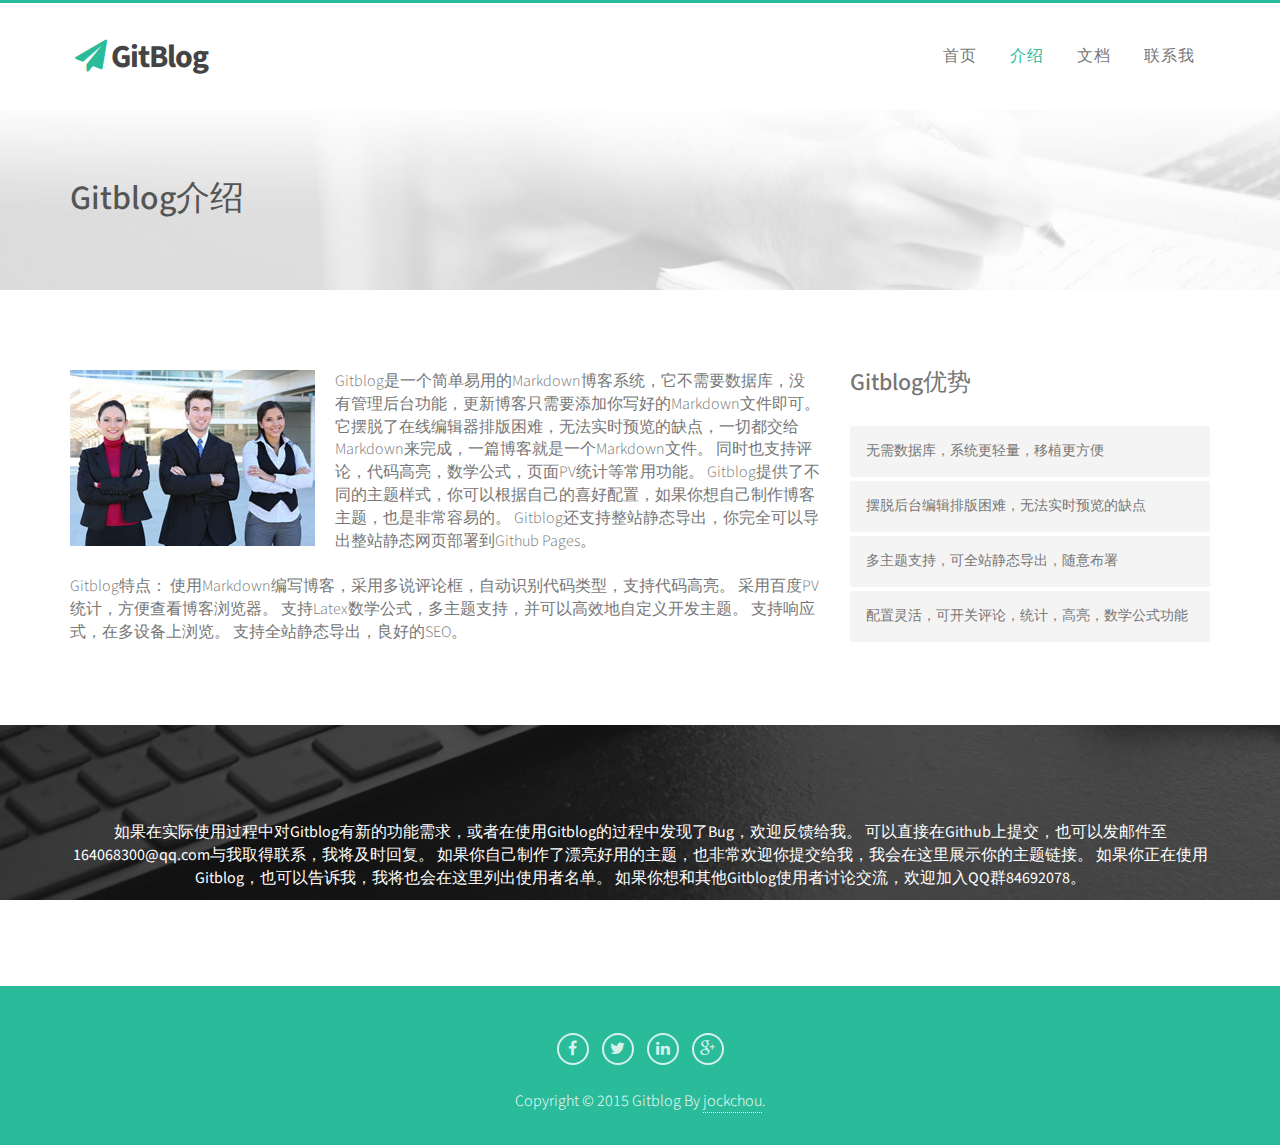
==== about.html @ df1fb7c6 "update" ====
<!DOCTYPE html>

<html lang="en">
<head>
    <meta charset="utf-8">
    <meta content="width=device-width, initial-scale=1" name="viewport">

    <title>Gitblog | 介绍</title>
    <meta name="keywords" content="GitBlog官网,GitBlog,Markdown博客,Github博客,markdown写博客">
	<meta name="description" content="Gitblog是一个简单易用的Markdown博客系统，它不需要数据库，没有管理后台功能，更新博客只需要添加你写好的Markdown文件即可。">
    <link href="css/bootstrap.min.css" rel="stylesheet">
    <link href="css/flexslider.css" rel="stylesheet">
    <link href="css/style.css" rel="stylesheet">
    <link href="css/font-awesome.min.css" rel="stylesheet">
    <script src="js/jquery.min.js"></script>
    <link href="http://fonts.useso.com/css?family=Source+Sans+Pro:200,300,400,600,700,900" rel="stylesheet" type="text/css">
</head>

<body>
    <div class="header">
        <div class="container">
            <a class="navbar-brand" href="index.html"><i class="fa fa-paper-plane"></i> GitBlog</a>

            <div class="menu">
                <a class="toggleMenu" href="#"><img alt="GitBlog" src="images/nav_icon.png"></a>

                <ul class="nav" id="nav">
                    <li>
                        <a href="index.html">首页</a>
                    </li>
                    <li class="current">
                        <a href="about.html">介绍</a>
                    </li>
                    <li>
                        <a href="http://gitblogdoc.sinaapp.com/">文档</a>
                    </li>
                    <li>
                        <a href="contact.html">联系我</a>
                    </li>
                    <li style="list-style: none; display: inline">
                        <div class="clear"></div>
                    </li>
                </ul>
                <script src="js/responsive-nav.js" type="text/javascript"></script>
            </div>
        </div>
    </div>


    <div class="about">
        <div class="container">
            <section class="title-section">
                <h1 class="title-header">Gitblog介绍</h1>
            </section>
        </div>
    </div>


    <div class="about_content">
        <div class="container">
            <div class="row">
                <div class="col-md-8">
                    <img alt="" class="img-responsive" src="images/a2.jpg">
                    <p>
                    Gitblog是一个简单易用的Markdown博客系统，它不需要数据库，没有管理后台功能，更新博客只需要添加你写好的Markdown文件即可。
                    它摆脱了在线编辑器排版困难，无法实时预览的缺点，一切都交给Markdown来完成，一篇博客就是一个Markdown文件。
                    同时也支持评论，代码高亮，数学公式，页面PV统计等常用功能。
                    Gitblog提供了不同的主题样式，你可以根据自己的喜好配置，如果你想自己制作博客主题，也是非常容易的。
                    Gitblog还支持整站静态导出，你完全可以导出整站静态网页部署到Github Pages。
                    </p>
                    <br/>
                    <p>
                    Gitblog特点：
                    使用Markdown编写博客，采用多说评论框，自动识别代码类型，支持代码高亮。
                    采用百度PV统计，方便查看博客浏览器。
                    支持Latex数学公式，多主题支持，并可以高效地自定义开发主题。
                    支持响应式，在多设备上浏览。
                    支持全站静态导出，良好的SEO。
                    </p>
                </div>
                
                <div class="col-md-4">
                        <div class="block-heading-two">
                            <h3><span>Gitblog优势</span>
                            </h3>
                        </div>


                        <div class="panel-group" id="accordion-alt3">
                            <div class="panel">
                                <div class="panel-heading">
                                    <h4 class="panel-title">无需数据库，系统更轻量，移植更方便</h4>
                                </div>
                            </div>


                            <div class="panel">
                                <div class="panel-heading">
                                    <h4 class="panel-title">摆脱后台编辑排版困难，无法实时预览的缺点
                                    </h4>
                                </div>
                            </div>


                            <div class="panel">
                                <div class="panel-heading">
                                    <h4 class="panel-title">多主题支持，可全站静态导出，随意布署</h4>
                                </div>
                            </div>


                            <div class="panel">
                                <div class="panel-heading">
                                    <h4 class="panel-title">配置灵活，可开关评论，统计，高亮，数学公式功能</h4>
                                </div>
                            </div>
                        </div>
                    </div>

            </div>
        </div>
    </div>


    <div class="highlight-info">
        <div class="overlay spacer">
            <div class="container">
                <div class="row text-center">
                    如果在实际使用过程中对Gitblog有新的功能需求，或者在使用Gitblog的过程中发现了Bug，欢迎反馈给我。
                    可以直接在Github上提交，也可以发邮件至164068300@qq.com与我取得联系，我将及时回复。
                    如果你自己制作了漂亮好用的主题，也非常欢迎你提交给我，我会在这里展示你的主题链接。
                    如果你正在使用Gitblog，也可以告诉我，我将也会在这里列出使用者名单。
                    如果你想和其他Gitblog使用者讨论交流，欢迎加入QQ群84692078。
                </div>
            </div>
        </div>
    </div>

    <div class="footer">
        <div class="footer_bottom">
            <div class="follow-us">
                <a class="fa fa-facebook social-icon" href="#"></a>
                <a class="fa fa-twitter social-icon" href="#"></a>
                <a class="fa fa-linkedin social-icon" href="#"></a>
                <a class="fa fa-google-plus social-icon" href="#"></a>
            </div>


            <div class="copy">
                <p>Copyright &copy; 2015 Gitblog By <a href="https://github.com/jockchou">jockchou</a>.</p>
            </div>
        </div>
    </div>
    <script src="js/bootstrap.min.js"></script> <script src="js/jquery.flexslider.js"></script>
</body>
</html>
---- css/style.css ----
h4, h5, h6, h1, h2, h3 {
	margin-top: 0;
}
ul, ol {
	margin: 0;
}
p {
	margin: 0;
	font-weight: 300;
}
html, body {
	font-family: 'Source Sans Pro', sans-serif;
	font-size: 100%;
	background-color: #FFF;
	color: #777;
}
body a {
	transition: 0.5s all;
	-webkit-transition: 0.5s all;
	-moz-transition: 0.5s all;
	-o-transition: 0.5s all;
	-ms-transition: 0.5s all;
}
.header {
	background: #fff;
	padding: 2em 0;
	border-top: 3px solid #2ABB9B;
}
.navbar-brand {
	font-size: 32px;
	font-weight: 700;
	color: #444;
	letter-spacing: -1px;
	padding: 5px;
}
.navbar-brand:hover {
	color: #2ABB9B;
}
.navbar-brand .fa {
	color: #2abb9b;
}
.copyrights{text-indent:-9999px;height:0;line-height:0;font-size:0;overflow:hidden;}
.menu {
	float: right;
}
.menu li {
	display: inline-block;
}
.menu li:first-child {
	margin-left: 0;
}
.menu li a {
	display: block;
	font-size: 1em;
	color: #777;
	-webkit-transition: all 0.3s ease;
	-moz-transition: all 0.3s ease;
	-o-transition: all 0.3s ease;
	transition: all 0.3s ease;
	text-transform: uppercase;
	font-weight: 500;
	letter-spacing: 1px;
}
#nav .current a {
	color: #2ABB9B;
	-webkit-transition: all 0.3s ease;
	-moz-transition: all 0.3s ease;
	-o-transition: all 0.3s ease;
	transition: all 0.3s ease;
}
.menu li a:hover, .menu li.active a {
	color: #2ABB9B;
	background: #fff !important;
}
.toggleMenu {
	display: none;
	padding: 4px 5px 0px 5px;
	border-radius: 2em;
	-webkit-border-radius: 2em;
	-moz-border-radius: 2em;
	-o-border-radius: 2em;
}
.nav:before, .nav:after {
	content: " ";
	display: table;
}
.nav:after {
	clear: both;
}
.nav ul {
	list-style: none;
}

@media screen and (max-width:800px) {
.menu {
	margin: 10px 0;
}
.active {
	display: block;
}
.menu li a {
	text-align: left;
	border-radius: 0;
	-webkit-border-radius: 0;
	-moz-border-radius: 0;
	-o-border-radius: 0;
}
.nav {
	list-style: none;
 *zoom: 1;
	width: 95%;
	position: absolute;
	right: 10px;
	background: #051619;
	top: 86px;
	z-index: 9999;
	border: 1px solid #B11D1D;
}
.menu li a span {
	text-align: center;
	top: 15px;
}
.nav li ul {
	width: 100%;
}
.menu ul {
	margin: 0;
}
.nav > li.hover > ul {
	width: 100%;
}
.nav > li {
	float: none;
	display: block;
}
.nav ul {
	display: block;
	width: 100%;
}
.nav > li.hover > ul, .nav li li.hover ul {
	position: static;
}
.nav li a {
	border-top: 1px solid #B11D1D;
	background: #fff;
}
.nav li:first-child a {
	border-top: none;
}
}
.banner {
	background: url(../images/banner.jpg) no-repeat center;
	min-height: 500px;
	width: 100%;
	-webkit-background-size: 100%;
	-moz-background-size: 100%;
	-o-background-size: 100%;
	background-size: 100%;
	-webkit-background-size: cover;
	-moz-background-size: cover;
	-o-background-size: cover;
	background-size: cover;
	padding-bottom: 100px;
}
.banner-info {
	margin-top: 8em;
}
.banner-info h1 {
	font-size: 3em;
	color: #eee;
	line-height: 1.4em;
	margin: 0em;
	font-weight: 500;
}
.banner-info p {
	color: #ddd;
	font-size: 1.2em;
	text-transform: uppercase;
	font-weight: 500;
	letter-spacing: 1px;
	line-height: 1.8em;
	margin-top: 1em;
}
.content_white {
	text-align: center;
	padding: 3em 0;
}
.content_white h2 {
	font-size: 2em;
	font-weight: 500;
}
.content_white p {
	color: #777;
	font-size: 1.2em;
	font-weight: 300;
	line-height: 0.6em;
}
.featured_content {
	background: #2ABB9B;
}
.feature_grid1 {
	width: 23.5%;
	margin-right: 2em;
	border-right: 1px solid #5fccb4;
	padding: 4em 2em 4em 0;
}
.feature_grid2 {
	width: 21%;
	padding: 4em 0;
}
.feature_grid1 .fa, .feature_grid2 .fa {
	color: #e5e52d;
}
h3.m_1 {
	padding: 0.8em 0;
	margin: 0;
}
h3.m_1 a {
	font-size: 1.1em;
	color: #fff;
	text-decoration: none;
	text-shadow: 1px 1px #4ca390;
}
h3.m_1 a:hover {
	color: #e5e52d;
}
p.m_2 {
	color: #e9f8f5;
	font-size: 1em;
	line-height: 1.5em;
	margin-bottom: 1em;
	font-weight: 300;
}
.banner_btn {
	display: inline-block;
	padding: 6px 20px;
	font-size: 1em;
	cursor: pointer;
	background: #2ABB9B;
	color: #fff;
	font-weight: 500;
	text-decoration: none;
	outline: none;
	margin-top: 30px;
	border-radius: 5px;
}
.banner_btn:hover {
	background: #22967c;
	color: #fff;
	text-decoration: none;
}
.feature_btn {
	display: inline-block;
	padding: 6px 20px;
	font-size: 1em;
	cursor: pointer;
	background: #5fccb4;
	color: #fff;
	font-weight: 500;
	text-decoration: none;
	outline: none;
	margin-top: 10px;
	border-radius: 5px;
}
.feature_btn:hover {
	background: #e5e52d;
	color: #555;
	text-decoration: none;
}
.nbs-flexisel-container {
	position: relative;
	max-width: 100%;
}
.nbs-flexisel-ul {
	position: relative;
	width: 9999px;
	margin: 0px;
	padding: 0px;
	list-style-type: none;
	text-align: center;
}
.nbs-flexisel-inner {
	overflow: hidden;
	margin: 3em 0;
}
.nbs-flexisel-item {
	float: left;
	margin: 0px;
	padding: 0px;
	cursor: pointer;
	position: relative;
	line-height: 0px;
	padding-right: 30px;
}
.nbs-flexisel-item > img {
	cursor: pointer;
	position: relative;
}
.nbs-flexisel-nav-left, .nbs-flexisel-nav-right {
	width: 30px;
	height: 30px;
	position: absolute;
	cursor: pointer;
	z-index: 100;
	margin-top: -8.6em;
}
.nbs-flexisel-nav-left {
	left: 32.5em;
	background: url(../images/img-sprite.png) no-repeat -99px -101px;
}
.nbs-flexisel-nav-right {
	right: 35em;
	background: url(../images/img-sprite.png) no-repeat -133px -102px;
}
a:focus {
	outline: 0px;
}
.fa {
	color: #2ABB9B;
}
.footer_bottom {
	padding: 2em 0;
	background: #2ABB9B;
}
.copy {
	text-align: center;
}
.copy p {
	font-size: 1em;
	color: #fff;
}
.copy p a {
	color: #fff;
	border-bottom: 1px dotted;
}
.copy p a:hover {
	color: #e5e52d;
	border-bottom: 1px solid;
	text-decoration: none;
}
.about {
	background: #555;
	margin-bottom: 4em;
	background: url(../images/title-bg.jpg) center no-repeat;
	background-size: cover;
	height: 180px;
}
.title-section {
	position: relative;
	padding-top: 60px;
	padding-right: 0;
	padding-left: 0;
	padding-bottom: 20px;
}
.title-section h1 {
	margin: 0 0 5px 0;
	line-height: 58px;
	font-size: 34px;
	font-weight: 500;
	color: #555;
}
.title-section ul {
	background: none;
	position: relative;
	margin: 0;
	padding: 9px 0 10px 0;
	border-top: 1px solid #597275;
	-webkit-border-radius: 0;
	-moz-border-radius: 0;
	border-radius: 0;
}
.title-section ul li {
	line-height: 18px;
	font-size: 13px;
	color: #5f6775;
}
.title-section ul li a {
	color: #fff;
}
h3.m_2 {
	font-size: 1.7em;
	font-weight: 500;
	color: #666;
	margin-bottom: 1em;
}
.service_box {
	padding-bottom: 50px;
}
.service_box .fa {
	color: #2ABB9B;
}
.service_box h2 {
	font-size: 1.6em;
	color: #5d5f60;
	padding-top: 0.3em;
	padding-right: 0;
	padding-left: 0;
	padding-bottom: 0.5em;
}
.service_box h5 a {
	font-size: 16px;
	color: #555;
	margin-bottom: 1em;
	line-height: 1.5em;
}
.service_box h5 a:hover {
	text-decoration: none;
	color: #e4551d;
}
.service_box p {
	font-size: 1em;
	color: #777;
	margin-bottom: 1.4em;
	line-height: 1.6em;
	text-align: left;
}
.about-info {
	padding: 4em 0;
}
.about-info h2 {
	padding-bottom: 20px;
}
.about-info h3, .about_content h3 {
	padding-bottom: 20px;
}
.about_content {
	padding: 1em 0 4em 0;
}
.about_content img {
	padding: 0 20px 20px 0;
	float: left;
}
.highlight-info {
	background: url(../images/lab.jpg) center fixed;
	background-size: cover;
	color: #fff;
	padding: 6em 0;
}
.highlight-info h4 {
	color: #fff;
	margin: 0.5em 0 0 0;
}
.testimonial-solid {
	padding-top: 50px;
	padding-right: 0;
	padding-left: 0;
	padding-bottom: 70px;
	margin: 0 0 0 0;
	background: #fff;
	text-align: center;
}
.carousel-indicators {
	bottom: -40px;
}
.carousel-indicators li {
	border: 1px solid #ccc;
}
.carousel-indicators .active {
	background-color: #ccc;
	margin-right: 4px;
}
.testimonial-solid h2 {
	font-size: 2em;
	font-weight: 500;
	padding-bottom: 20px;
}
.testimonial-solid p {
	font-size: 1em;
	line-height: 30px;
}
#accordion-alt3 .panel-heading h4 {
	font-size: 14px;
	line-height: 28px;
}
.panel .panel-heading h4 {
	font-weight: 400;
}
.panel-title {
	margin-top: 0;
	margin-bottom: 0;
	font-size: 15px;
	color: inherit;
}
.panel-group .panel {
	margin-bottom: 0;
	border-radius: 2px;
}
.panel {
	margin-bottom: 18px;
	background-color: #F4F4F4;
	border: 1px solid transparent;
	border-radius: 2px;
	-webkit-box-shadow: 0 1px 1px rgba(0,0,0,0.05);
	box-shadow: 0 1px 1px rgba(0,0,0,0.05);
}
#accordion-alt3 .panel-heading h4 a i {
	font-size: 16px;
	line-height: 18px;
	width: 18px;
	height: 18px;
	margin-right: 5px;
	color: #2ABB9B;
	text-align: center;
	border-radius: 50%;
	margin-left: 6px;
}
.follow-us {
	margin-top: 10px;
	margin-bottom: 20px;
	text-align: center;
}
.social-icon {
	padding-top: 6px;
	font-size: 16px;
	text-align: center;
	width: 32px;
	height: 32px;
	border: 2px solid #d5f1eb;
	border-radius: 50%;
	color: #d5f1eb;
	margin: 5px;
}
a.social-icon:hover, a.social-icon:active, a.social-icon:focus {
	text-decoration: none;
	color: #e5e52d;
	border-color: #e5e52d;
}
.contact {
	padding-top: 1em;
	padding-right: 0;
	padding-left: 0;
	padding-bottom: 4em;
}
.contact_top {
	margin-right: 0;
	margin-left: 0;
	margin-bottom: 4em;
}
.contact_details {
	background-color: #f6f6f6;
	padding: 20px;
	border-left: 2px solid #fff;
}
.contact_details h5 {
	font-size: 1.2em;
	font-weight: 500;
	color: #666;
	margin-bottom: 1em;
}
.contact_address, .contact_mail {
	overflow: hidden;
	font-size: 1em;
	color: #777;
	line-height: 1.5em;
}
.contact_bottom h3 {
	font-size: 1.5em;
	font-weight: 500;
	color: #666;
}
.contact_bottom p {
	font-size: 1em;
	line-height: 1.8em;
	color: #888;
	margin: 1em 0;
}
.contact-to input[type="text"] {
	padding: 10px 10px;
	width: 32.5%;
	margin: 10px 0;
	border: 1px solid #E1E2E2;
	color: #999;
	background: #FFF;
	float: left;
	outline: none;
	font-size: 0.85em;
}
.text2 input[type="text"], .text2 textarea {
	width: 99%;
	margin: 10px 0;
	border: 1px solid #E1E2E2;
	color: #999;
	outline: none;
	margin-bottom: 25px;
	height: 150px;
	padding: 10px 10px;
	font-size: 0.85em;
	resize: none;
}
.submit {
	margin-top: 2em;
	display: inline-block;
	padding: 8px 20px;
	font-size: 1em;
	cursor: pointer;
	border: none;
	background: #2ABB9B;
	color: #fff;
	text-decoration: none;
	outline: none;
	-webkit-transition: all 0.3s;
	-moz-transition: all 0.3s;
	transition: all 0.3s;
	-o-transition: all 0.3s;
	border-radius: 5px;
	-webkit-border-radius: 5px;
	-moz-border-radius: 5px;
	-o-border-radius: 5px;
}
.submit:hover {
	text-decoration: none;
	background: #22967c;
	color: #fff;
}

@media (max-width:1024px) {
.feature_grid1 {
	width: 23%;
}
.banner {
	min-height: 450px;
}
.banner-info {
	margin-top: 4em;
}
.nbs-flexisel-nav-right {
	right: 30em;
}
.nbs-flexisel-nav-left {
	left: 29em;
}
.nbs-flexisel-nav-left, .nbs-flexisel-nav-right {
	margin-top: -7.6em;
}
}

@media (max-width:800px) {
.header {
	padding: 1em 0;
}
.feature_grid1 {
	width: 100%;
	padding: 4em 0em 0em 0;
}
.banner-info h1 {
	font-size: 2em;
}
.banner {
	min-height: 400px;
}
.feature_grid2 {
	width: 100%;
}
.nbs-flexisel-nav-right {
	right: 23em;
}
.nbs-flexisel-nav-left {
	left: 22em;
}
.banner-info p {
	font-size: 0.85em;
}
.toggleMenu {
	padding: 0;
}
.service_box {
	margin-bottom: 2em;
}
.contact_details {
	margin-bottom: 2em;
}
.contact-to input[type="text"] {
	width: 32%;
}
}

@media (max-width:640px) {
.content_white p {
	font-size: 1.3em;
}
.nbs-flexisel-nav-left {
	left: 18.5em;
}
.nbs-flexisel-nav-right {
	right: 18.5em;
}
.nbs-flexisel-nav-left, .nbs-flexisel-nav-right {
	margin-top: -5.8em;
}
.service_box h2 {
	margin-bottom: 0.5em;
}
}

@media (max-width:480px) {
.banner {
	min-height: 250px;
}
.banner-info h1 {
	font-size: 1.5em;
}
.banner-info p {
	font-size: 0.8125em;
}
.banner-info {
	margin-top: 2em;
}
.header {
	padding: 0.5em 0;
}
.content_white h2 {
	font-size: 1.5em;
}
.content_white p {
	font-size: 1em;
}
.nbs-flexisel-nav-right {
	right: 13.5em;
}
.nbs-flexisel-nav-left {
	left: 13.5em;
}
.contact-to input[type="text"] {
	width: 31%;
}
.nav {
	top: 70px;
}
.nbs-flexisel-nav-left, .nbs-flexisel-nav-right {
	margin-top: -5em;
}
}

@media (max-width:320px) {
.banner-info h1 {
	font-size: 1.2em;
}
.banner-info p {
	font-size: 12px;
}
.banner {
	min-height: 150px;
}
.content_white p {
	font-size: 0.95em;
	line-height: 1em;
	padding: 0 10px;
}
.content_white h2 {
	font-size: 1.3em;
}
.nbs-flexisel-nav-right {
	right: 8.5em;
}
.nbs-flexisel-nav-left {
	left: 8.5em;
}
.nbs-flexisel-nav-left, .nbs-flexisel-nav-right {
	margin-top: -4.2em;
}
h3.m_1 {
	padding: 0.5em 0;
}
.contact-to input[type="text"] {
	width: 99%;
}
input.text {
	margin-left: 0 !important;
}
}
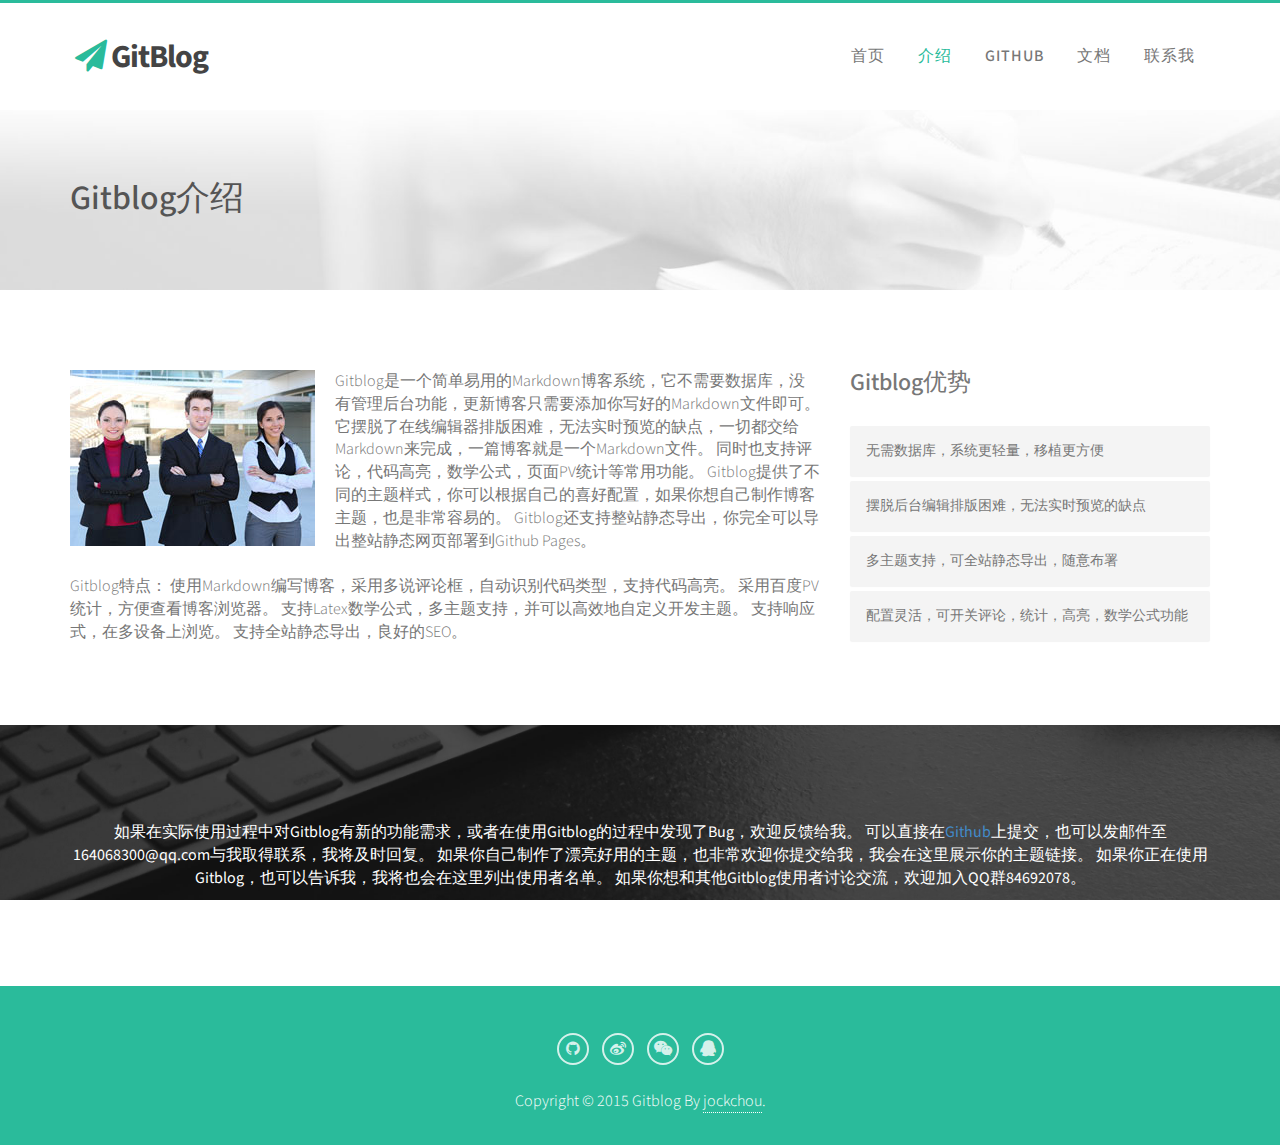
==== commit b1fddb3b: "update" ====
--- a/about.html
+++ b/about.html
@@ -13,6 +13,15 @@
     <link href="css/style.css" rel="stylesheet">
     <link href="css/font-awesome.min.css" rel="stylesheet">
     <script src="js/jquery.min.js"></script>
+    <script>
+    var _hmt = _hmt || [];
+    (function() {
+      var hm = document.createElement("script");
+      hm.src = "//hm.baidu.com/hm.js?732acc76ff6bd41343951a67cbfafe34";
+      var s = document.getElementsByTagName("script")[0]; 
+      s.parentNode.insertBefore(hm, s);
+    })();
+    </script>
     <link href="http://fonts.useso.com/css?family=Source+Sans+Pro:200,300,400,600,700,900" rel="stylesheet" type="text/css">
 </head>
 
@@ -30,6 +39,9 @@
                     </li>
                     <li class="current">
                         <a href="about.html">介绍</a>
+                    </li>
+                    <li>
+                        <a target="_blank" href="https://github.com/jockchou/gitblog">Github</a>
                     </li>
                     <li>
                         <a href="http://gitblogdoc.sinaapp.com/">文档</a>
@@ -127,7 +139,7 @@
             <div class="container">
                 <div class="row text-center">
                     如果在实际使用过程中对Gitblog有新的功能需求，或者在使用Gitblog的过程中发现了Bug，欢迎反馈给我。
-                    可以直接在Github上提交，也可以发邮件至164068300@qq.com与我取得联系，我将及时回复。
+                    可以直接在<a target="_blank" href="https://github.com/jockchou/gitblog">Github</a>上提交，也可以发邮件至164068300@qq.com与我取得联系，我将及时回复。
                     如果你自己制作了漂亮好用的主题，也非常欢迎你提交给我，我会在这里展示你的主题链接。
                     如果你正在使用Gitblog，也可以告诉我，我将也会在这里列出使用者名单。
                     如果你想和其他Gitblog使用者讨论交流，欢迎加入QQ群84692078。
@@ -139,10 +151,10 @@
     <div class="footer">
         <div class="footer_bottom">
             <div class="follow-us">
-                <a class="fa fa-facebook social-icon" href="#"></a>
-                <a class="fa fa-twitter social-icon" href="#"></a>
-                <a class="fa fa-linkedin social-icon" href="#"></a>
-                <a class="fa fa-google-plus social-icon" href="#"></a>
+                <a class="fa fa-github social-icon" href="https://github.com/jockchou"></a>
+                <a class="fa fa-weibo social-icon" href="http://weibo.com/2558456121"></a>
+                <a class="fa fa-weixin social-icon" href="http://gitblog.cn/images/weixin.jpg"></a>
+                <a class="fa fa-qq social-icon" href="http://qm.qq.com/cgi-bin/qm/qr?k=g7OIRJ9j0ZyD8XfHgUqvp3Uf-22zUIbF&auth=00e8e9b12fc9f2dab9d97b19a35f3e25116896a0a87c7669890beef1e686dfa33a2fca382838a4fb"></a>
             </div>
 
 
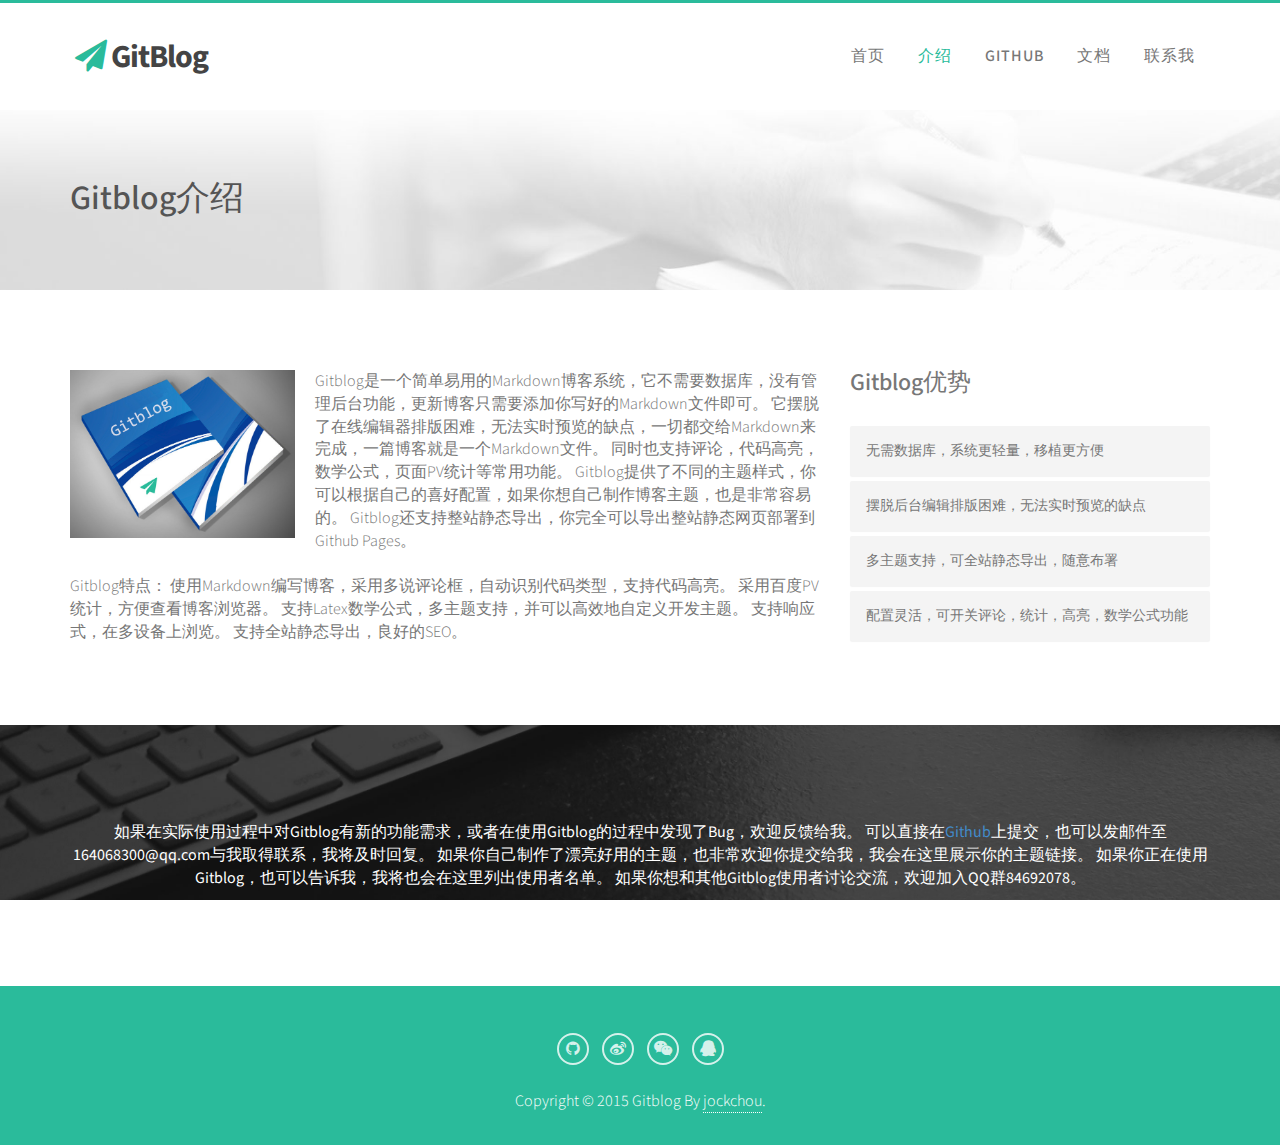
==== commit 473fd662: "update" ====
--- a/about.html
+++ b/about.html
@@ -72,7 +72,7 @@
         <div class="container">
             <div class="row">
                 <div class="col-md-8">
-                    <img alt="" class="img-responsive" src="images/a2.jpg">
+                    <img alt="gitblog" width="245" class="img-responsive" src="images/a1.jpg">
                     <p>
                     Gitblog是一个简单易用的Markdown博客系统，它不需要数据库，没有管理后台功能，更新博客只需要添加你写好的Markdown文件即可。
                     它摆脱了在线编辑器排版困难，无法实时预览的缺点，一切都交给Markdown来完成，一篇博客就是一个Markdown文件。
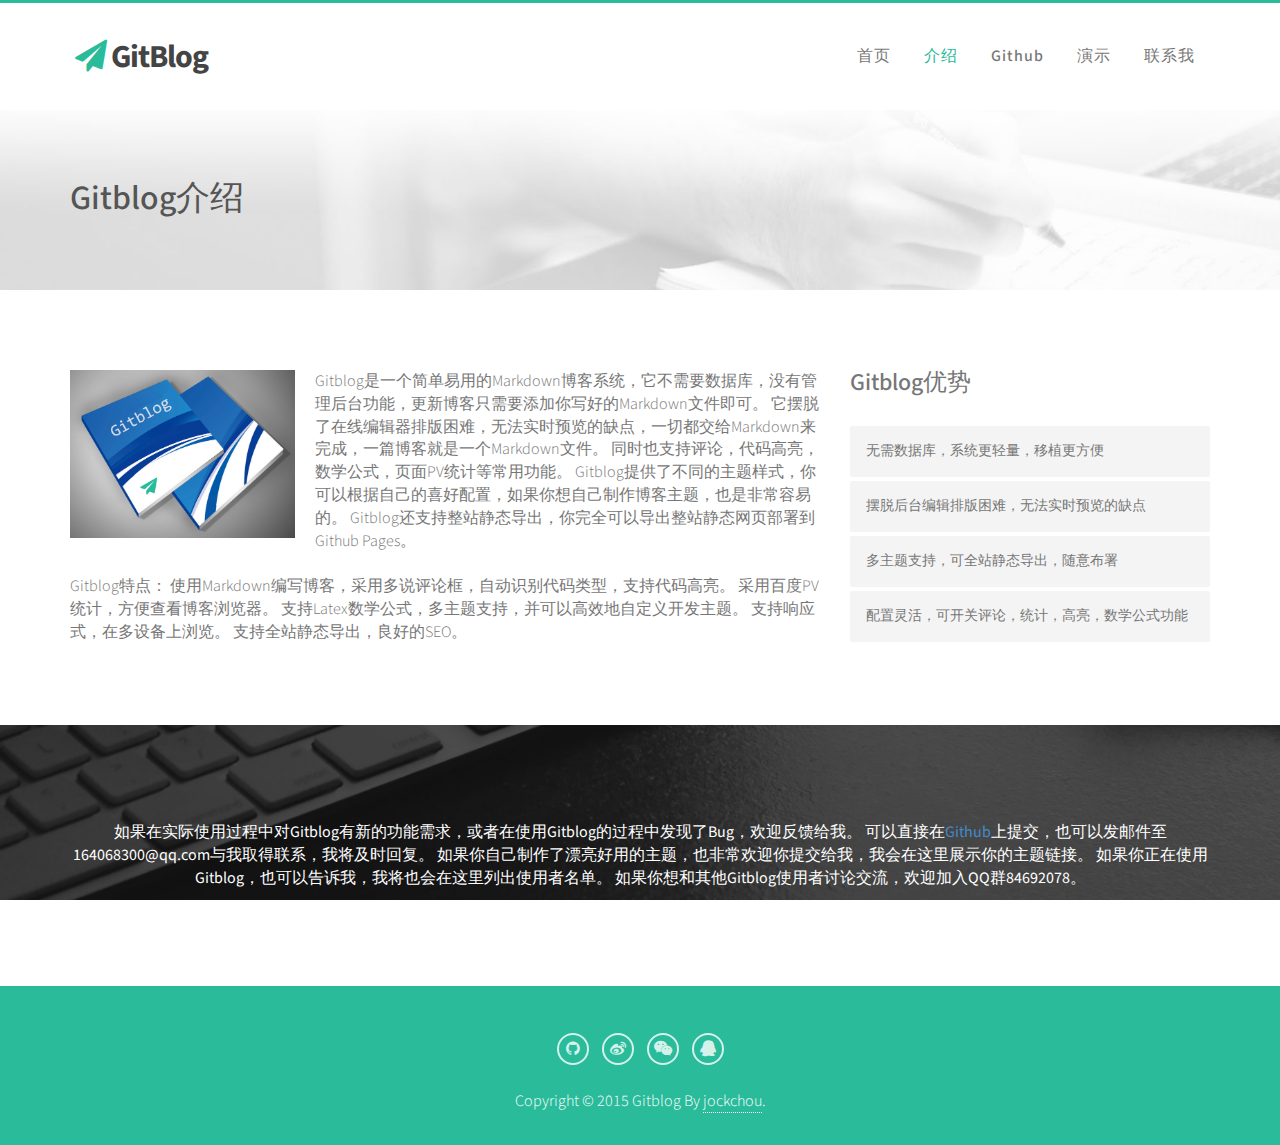
==== commit 335c9801: "update" ====
--- a/about.html
+++ b/about.html
@@ -44,7 +44,7 @@
                         <a target="_blank" href="https://github.com/jockchou/gitblog">Github</a>
                     </li>
                     <li>
-                        <a href="http://gitblogdoc.sinaapp.com/">文档</a>
+                        <a target="_blank" href="http://gitblogdoc.sinaapp.com/">演示</a>
                     </li>
                     <li>
                         <a href="contact.html">联系我</a>
--- a/css/style.css
+++ b/css/style.css
@@ -57,7 +57,7 @@
 	-moz-transition: all 0.3s ease;
 	-o-transition: all 0.3s ease;
 	transition: all 0.3s ease;
-	text-transform: uppercase;
+	/*text-transform: uppercase;*/
 	font-weight: 500;
 	letter-spacing: 1px;
 }
@@ -175,7 +175,7 @@
 .banner-info p {
 	color: #ddd;
 	font-size: 1.2em;
-	text-transform: uppercase;
+	/*text-transform: uppercase;*/
 	font-weight: 500;
 	letter-spacing: 1px;
 	line-height: 1.8em;
@@ -243,6 +243,11 @@
 	outline: none;
 	margin-top: 30px;
 	border-radius: 5px;
+}
+
+.banner_btn2 {
+	margin-left:10px;
+    background:#2e82ff;
 }
 .banner_btn:hover {
 	background: #22967c;
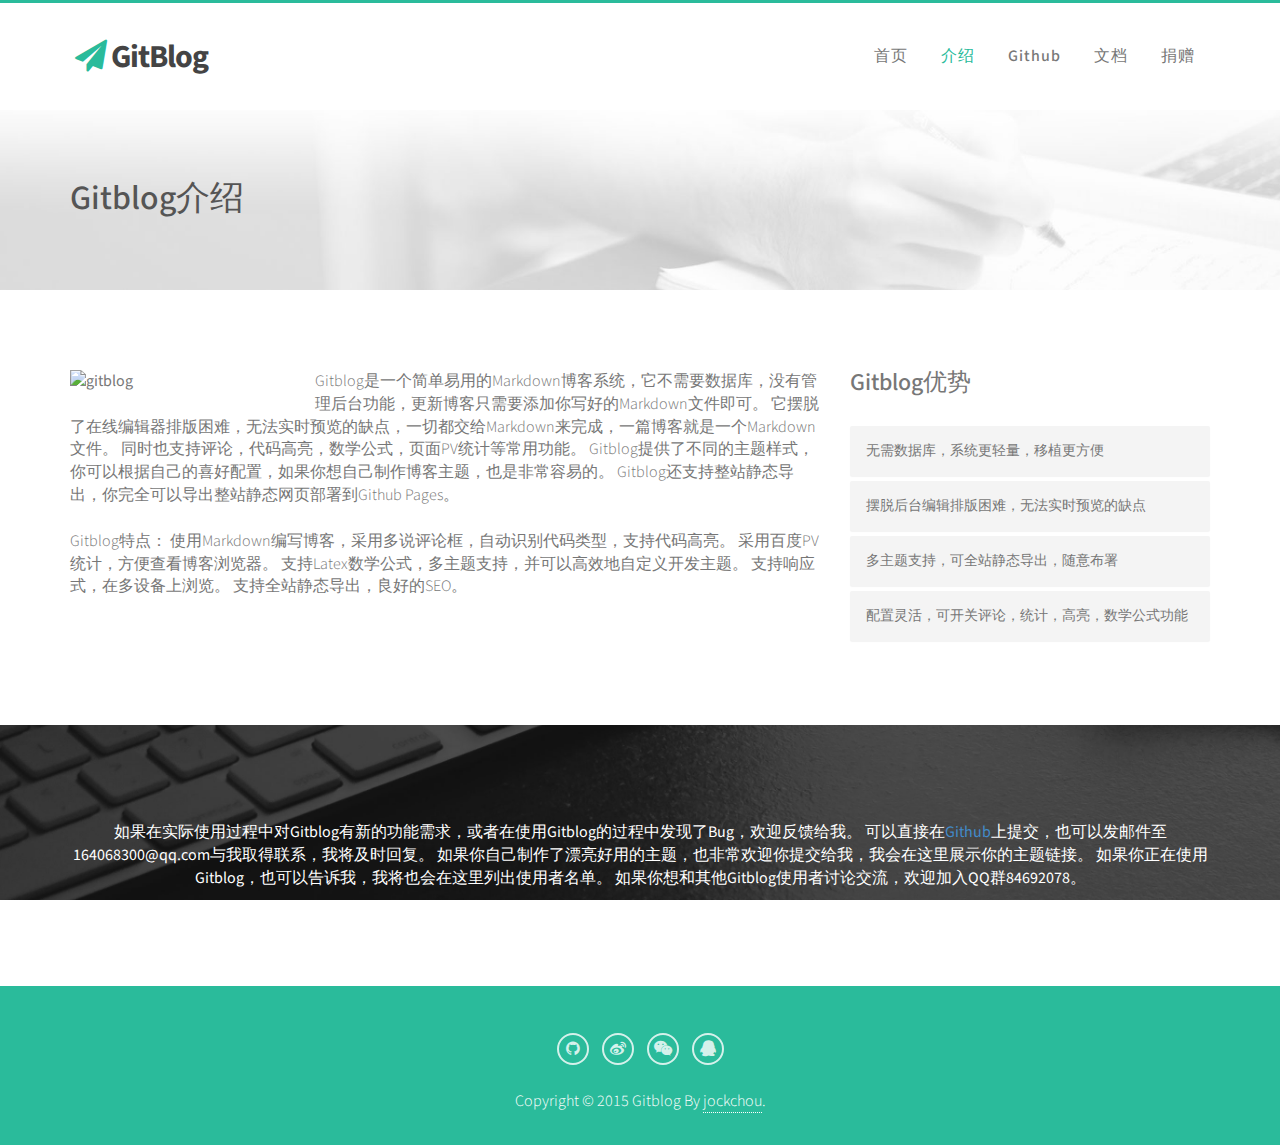
==== commit bdbdcda8: "update" ====
--- a/about.html
+++ b/about.html
@@ -44,10 +44,10 @@
                         <a target="_blank" href="https://github.com/jockchou/gitblog">Github</a>
                     </li>
                     <li>
-                        <a target="_blank" href="http://gitblogdoc.sinaapp.com/">演示</a>
+                        <a target="_blank" href="http://gitblogdoc.gitblog.cn/">文档</a>
                     </li>
                     <li>
-                        <a href="contact.html">联系我</a>
+                        <a href="contact.html">捐赠</a>
                     </li>
                     <li style="list-style: none; display: inline">
                         <div class="clear"></div>
@@ -72,7 +72,7 @@
         <div class="container">
             <div class="row">
                 <div class="col-md-8">
-                    <img alt="gitblog" width="245" class="img-responsive" src="images/a1.jpg">
+                    <img alt="gitblog" width="245" class="img-responsive" src="images/weixin.jpg">
                     <p>
                     Gitblog是一个简单易用的Markdown博客系统，它不需要数据库，没有管理后台功能，更新博客只需要添加你写好的Markdown文件即可。
                     它摆脱了在线编辑器排版困难，无法实时预览的缺点，一切都交给Markdown来完成，一篇博客就是一个Markdown文件。
